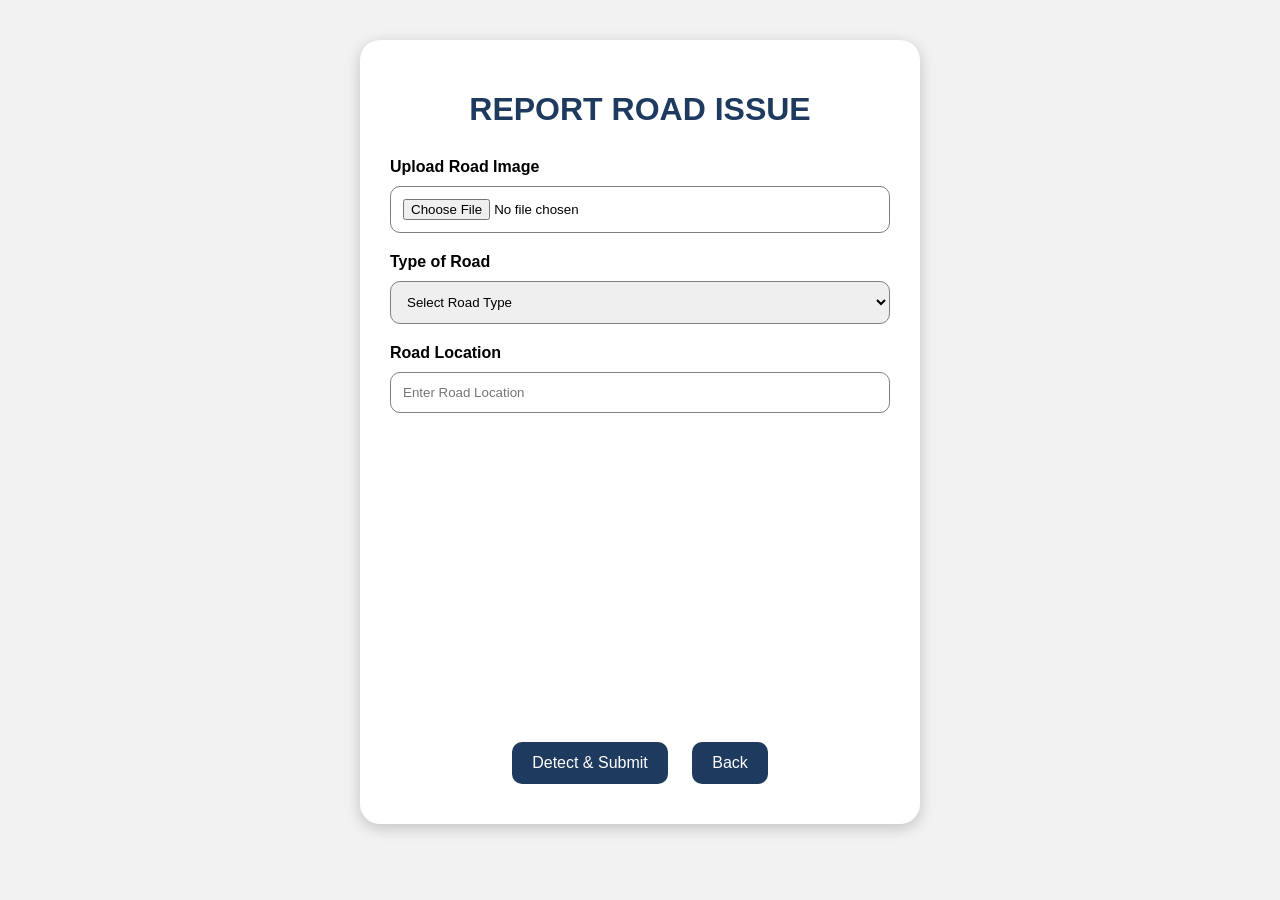
==== complaint.html @ 81c30d7b "Add files via upload" ====
<!DOCTYPE html>
<html>

<head>

    <title>Report Road Issue</title>

    <link rel="stylesheet" href="complaint.css">

</head>

<body>

    <div class="main-container">

        <h1> REPORT ROAD ISSUE</h1>

        <!-- IMAGE -->

        <div class="input-box">

            <label>Upload Road Image</label>

            <input type="file"
                   id="image"
                   accept="image/*"
                   onchange="previewImage()">

        </div>

        

        <img id="preview">

       

        <div class="input-box">

            <label>Type of Road</label>

            <select id="roadType">

                <option value="">Select Road Type</option>

                <option>Street Road</option>

                <option>Highway</option>

                <option>Village Road</option>

                <option>Main Road</option>

            </select>

        </div>

        

        <div class="input-box">

            <label>Road Location</label>

            <input type="text"
                   id="location"
                   placeholder="Enter Road Location"
                   onkeyup="updateMap()">

        </div>

   

        <iframe id="mapFrame"></iframe>

       

        <div class="button-box">

            <button type="button"
                    onclick="detectAndSubmit()">

                Detect & Submit

            </button>

            <button type="button"
                    onclick="goBack()">

                Back

            </button>

        </div>

    </div>

    <script src="complaint.js"></script>

</body>

</html>
---- complaint.css ----
body{

    margin:0;

    font-family:Arial, sans-serif;

    background:#f2f2f2;
}

.main-container{

    width:500px;

    margin:40px auto;

    background:white;

    padding:30px;

    border-radius:20px;

    box-shadow:0 4px 15px rgba(0,0,0,0.2);
}

h1{

    text-align:center;

    color:#1e3a5f;

    margin-bottom:30px;
}

.input-box{

    margin-bottom:20px;
}

label{

    display:block;

    margin-bottom:10px;

    font-weight:bold;
}

input,
select{

    width:100%;

    padding:12px;

    border-radius:10px;

    border:1px solid gray;

    box-sizing:border-box;
}

#preview{

    width:100%;

    margin-top:15px;

    border-radius:15px;

    display:none;
}

iframe{

    width:100%;

    height:250px;

    border:none;

    border-radius:15px;

    margin-top:20px;
}

.button-box{

    text-align:center;

    margin-top:25px;
}

button{

    padding:12px 20px;

    border:none;

    border-radius:10px;

    background:#1e3a5f;

    color:white;

    cursor:pointer;

    margin:10px;

    font-size:16px;
}

button:hover{

    background:#16314f;
}
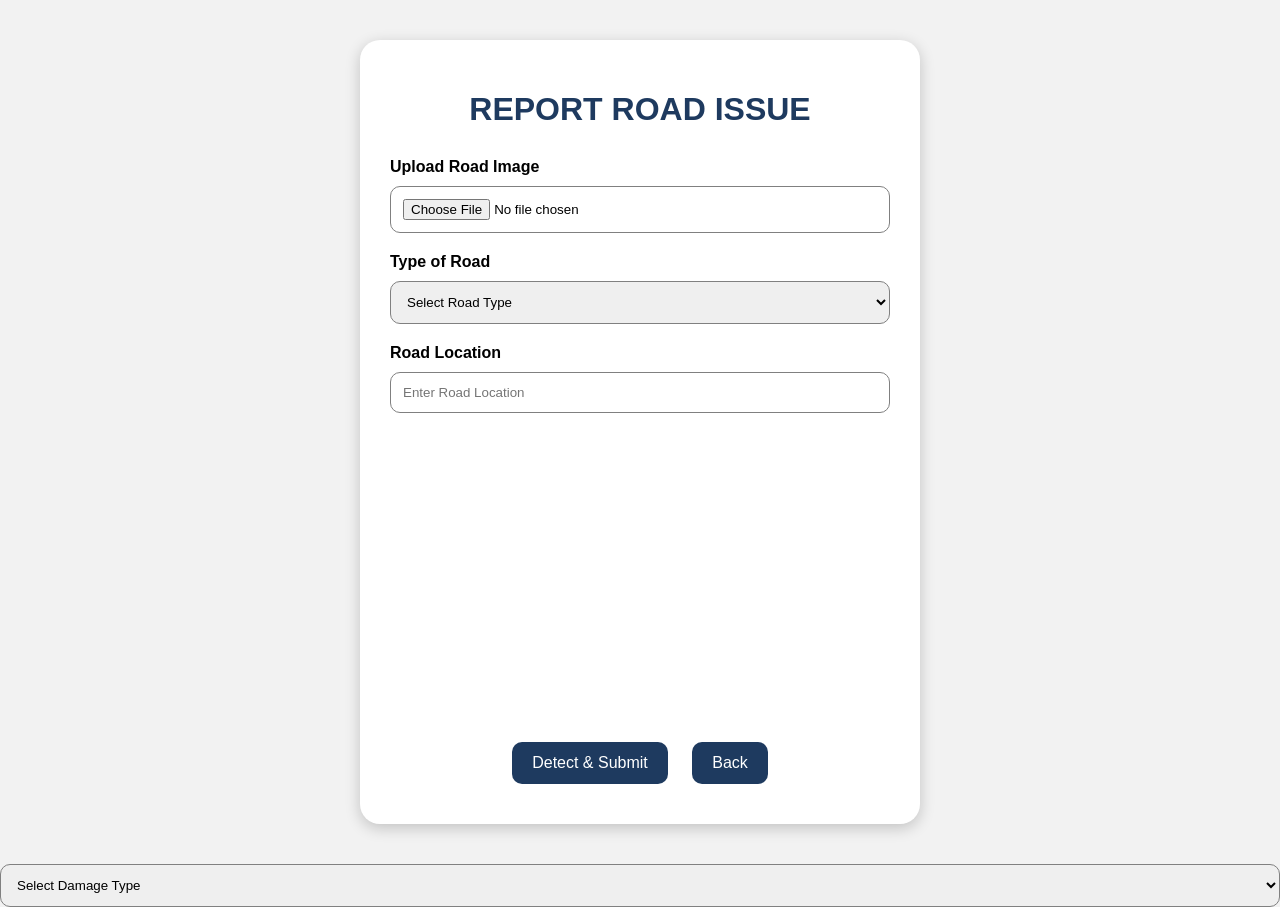
==== commit 6a5700c2: "Add damage type selection to complaint form Added a damage type selection dropdown to the complaint " ====
--- a/complaint.html
+++ b/complaint.html
@@ -92,9 +92,28 @@
         </div>
 
     </div>
+    <select id="damageType">
+
+    <option value="">
+        Select Damage Type
+    </option>
+
+    <option value="Pothole">
+        Pothole
+    </option>
+
+    <option value="Crack">
+        Crack
+    </option>
+
+    <option value="Landslide">
+        Landslide
+    </option>
+
+</select>
 
     <script src="complaint.js"></script>
 
 </body>
 
-</html>+</html>
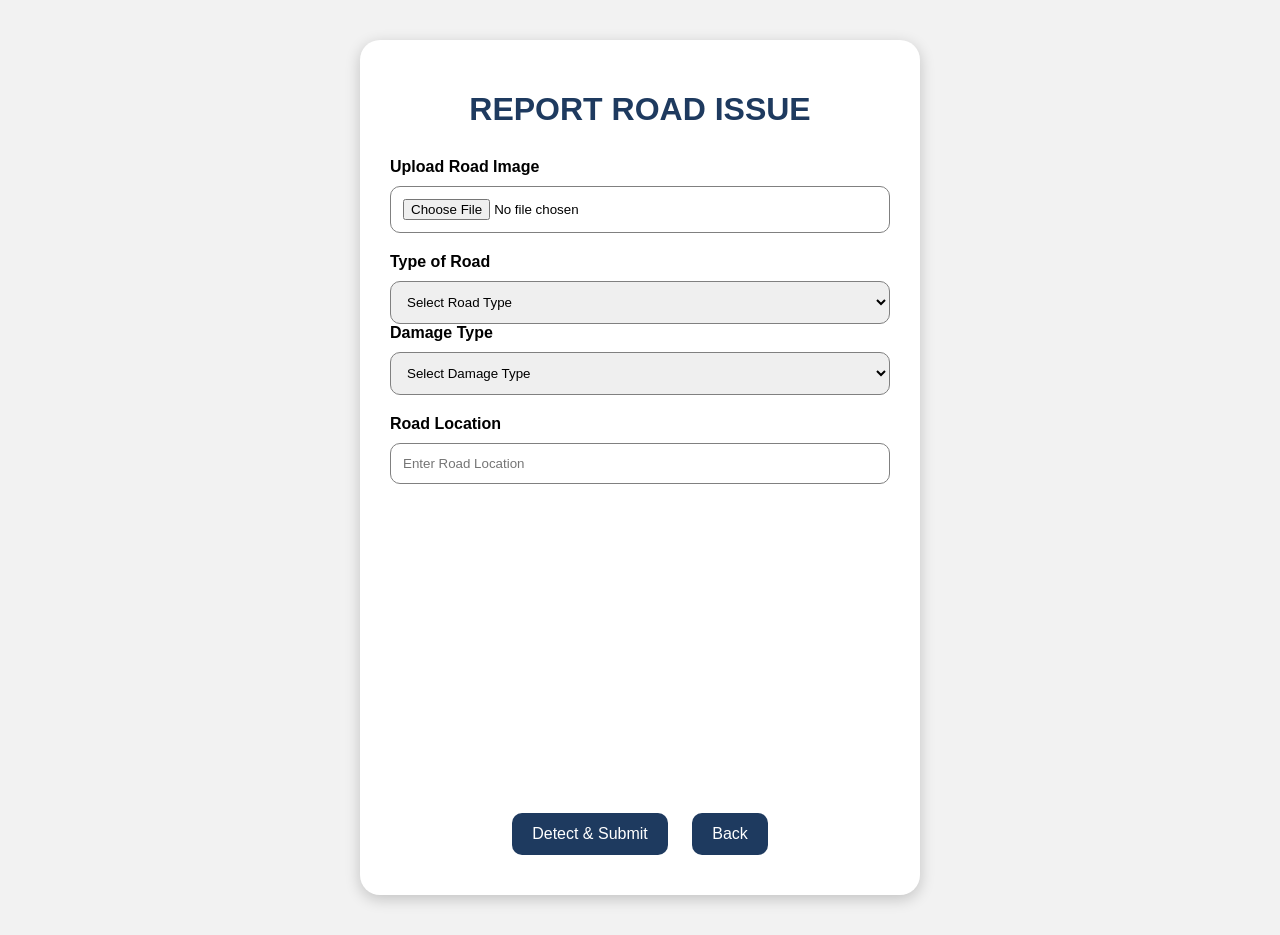
==== commit 62f70aea: "Include damage type selection in complaint form Added damage type selection to the complaint form." ====
--- a/complaint.html
+++ b/complaint.html
@@ -51,8 +51,34 @@
                 <option>Main Road</option>
 
             </select>
+            
+<div class="input-box">
 
+    <label>Damage Type</label>
+
+    <select id="damageType">
+
+        <option value="">
+            Select Damage Type
+        </option>
+
+        <option value="Pothole">
+            Pothole
+        </option>
+
+        <option value="Crack">
+            Crack
+        </option>
+
+        <option value="Landslide">
+            Landslide
+        </option>
+
+    </select>
+
+</div>
         </div>
+        
 
         
 
@@ -92,25 +118,7 @@
         </div>
 
     </div>
-    <select id="damageType">
-
-    <option value="">
-        Select Damage Type
-    </option>
-
-    <option value="Pothole">
-        Pothole
-    </option>
-
-    <option value="Crack">
-        Crack
-    </option>
-
-    <option value="Landslide">
-        Landslide
-    </option>
-
-</select>
+    
 
     <script src="complaint.js"></script>
 
